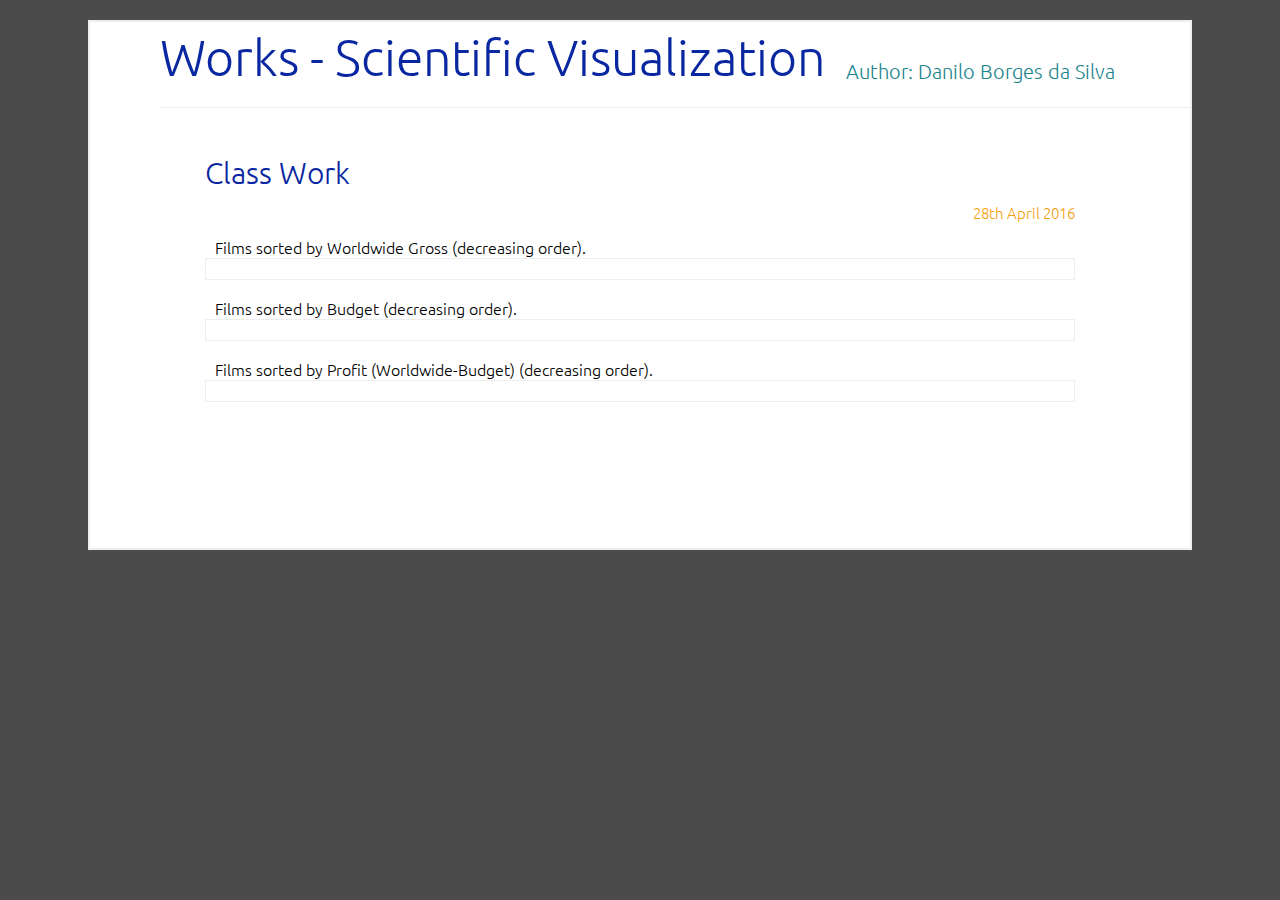
==== movies_d3.html @ ef39421d "tarefa de classe" ====
<!DOCTYPE html>
<html>
    <head>
        <title> Work 2 </title>
        <meta charset="utf-8">
        <link rel="stylesheet" href="style.css">
        <link rel="stylesheet" href="style_bar.css">
        <script src="https://d3js.org/d3.v3.min.js" charset="utf-8"></script>
        <script src="movies_d3.js"></script>
        
    </head>
    <body>
    <div id="block">
        <div id="title">
             <a href="index.html" style="text-decoration:none; color:#0927a0;">Works - Scientific Visualization</a>
             <div id="subtitle">
                 Author: Danilo Borges da Silva
             </div>
        </div>
        <div id="pagework"> 
            <div id="pageworktitle">Class Work</div>
            <div id="pageworkdate">28th April 2016</div>
            <div id="pageworkdescription">          
                 <p>
                 Films sorted by Worldwide Gross (decreasing order).
                 </p>
                 <div id="chart_worldwide" style="border: 1px solid #eee; padding: 10px"></div>
                 <br>

                 <p>
                 Films sorted by Budget (decreasing order).
                 </p>
                 <div id="chart_budget" style="border: 1px solid #eee; padding: 10px"></div>
                 <br>

                 <p>
                 Films sorted by Profit (Worldwide-Budget) (decreasing order).
                 </p>
                 <div id="chart_profit" style="border: 1px solid #eee; padding: 10px"></div>
                 <br>

        </div>      
    </div>
    </body>
</html>
---- style.css ----
*{
    margin: 0;
    padding: 0;
    border: none;
    outline: none;
}

@font-face {
font-family: ubuntu;
font-style: normal;
font-weight: normal;
src: url(../fonts.ttf);
}

body{
	font-family:ubuntu;
	font-size:13px;
	line-height:1.5em;
	color:#000;
        background: #4b4b4b; /* Old browsers */
}

.clearfix{
	clear:both;
}
#wave{
    background: #eee;
}

#block{
	width:1100px; /* 370px */
	min-height:400px;
	background:white;
	overflow:auto;
	margin:20px auto;
	border:#eee solid 2px;
        
}

#title{
    margin-top:25px;
    margin-left:70px;
    margin-bottom:10px;
    height: 60px;
    border-bottom-style: solid;
    border-bottom-color: #eee;
    border-width: 1px;
    font-size:50px;
    color: #0927a0;
    display:block;
}

#subtitle{
    margin-top:15px;
    margin-right:75px;
    float:right;
    height: 20px;
    font-size:20px;
    color: #1c858e;
    display:block;

}

#postblocks{
    margin-top:50px;
    margin-left:49px;
    margin-right:49px;
    width: 450px;
    height:200px;
    border: #f27602 1px solid;
    box-shadow: 5px 5px 2px #eee;
}

#posttitle{
    margin-left: 30px;
    margin-top: 10px;
    margin-bottom: 10px;
    font-size: 25px;
    color: #0927a0;
}

#postdate{
    float: right;
    margin-right: 30px;
    margin-top: 5px;
    margin-bottom: 10px;
    font-size: 15px;
    color: #0927a0;
}

#postdescription{

    float: right;
    margin-left: 30px;
    margin-right: 30px;
    margin-top: 5px;
    margin-bottom: 10px;
    font-size: 15px;
    color: black;
    display:block;
}

#pagework{
    width:950px; /* 370px */
    min-height:400px;
    background:white;
    overflow:auto;
    margin:20px auto;
    
}

#pageworktitle{
    margin-top:35px;
    margin-left:40px;
    margin-bottom:5px;
    height: 30px;
    font-size:30px;
    color: #0927a0;
    display:block;
}

#pageworkdate{
    margin-top:5px;
    margin-left:40px;
    margin-bottom:10px;
    margin-right:40px;
    height: 15px;
    float:right;
    font-size:15px;
    color: #f4a00e;
    display:block;
}

#pageworkdescription{
    margin-top:45px;
    margin-left:40px;
    margin-right:40px;
    font-size:16px;
    color: black;
    display:block;
}
p{
  margin-left:10px;
}
#container-left{
    margin-top: 20px;
    margin-left: 20px;
    float: left;
    width: 515px;
    display:block;

}

#container-right{
    margin: 20px;
    margin-left:-10px;
    float: right;
    width: 515px;
    padding-left:20px;
    border-left-style: solid;
    border-left-color: gray;
    border-width: 1px;
    display:block;
}


#itemplaylist-fixed{
        margin-top: 15px;
        color: white;
        width: 250px;
        float:left;
        background:#f26522;       
	-moz-border-radius:10px;
	-webkit-border-radius:10px;
	border-radius:5px;
	border:#eee solid 2px;
}

#itemplaylist-fixed2{
        margin-top: 15px;
        color: white;
        width: 250px;
        float:left;
        background:#23256a;       
	-moz-border-radius:10px;
	-webkit-border-radius:10px;
	border-radius:5px;
	border:#eee solid 2px;
}

#itemplaylist-fixed3{
        margin-top: 5px;
        padding: 5px;
        color: white;
        width: 150px;
        float:left;
        background:#656565;       
	-moz-border-radius:10px;
	-webkit-border-radius:10px;
	border-radius:5px;
	border:#eee solid 2px;
}

#itemplaylist-fixed4{
        margin-top: 5px;
        padding: 5px;
        color: white;
        width: 150px;
        float:left;
        background:#23256a;       
	-moz-border-radius:10px;
	-webkit-border-radius:10px;
	border-radius:5px;
	border:#eee solid 2px;
}

#itemplaylist-fixed5{
        margin-top: 5px;
        padding: 5px;
        color: white;
        width: 150px;
        float:left;
        background:#f26522;       
	-moz-border-radius:10px;
	-webkit-border-radius:10px;
	border-radius:5px;
	border:#eee solid 2px;
}
---- style_bar.css ----
.box {
    width: 200px;
    height: 200px;
    margin: 40px;
    float: left;
    text-align: center;
    border: #969696 solid thin;
    padding: 5px;
}

.blue {
    background-color: #add8e6;
    color: #f0f8ff;
}

.red {
    background-color: #e9967a;
    color: #f0f8ff;
}

h1 {
    color: #3F3F3F;
}

.h-bar {
    font-family: "helvetica"
    min-height: 15px;
    min-width: 10px;
    background-color: steelblue;
    margin-bottom: 2px;
    font-size: 11px;
    color: #f0f8ff;
    text-align: right;
    padding-right: 2px;
}

.v-bar {
    font-family: "helvetica"
    min-height: 1px;
    min-width: 30px;
    background-color: #4682b4;
    margin-right: 2px;
    font-size: 10px;
    color: #f0f8ff;
    text-align: center;
    width: 10px;
    display: inline-block;
}

.label{
   font-size: 10px;
   text-align: left;
}
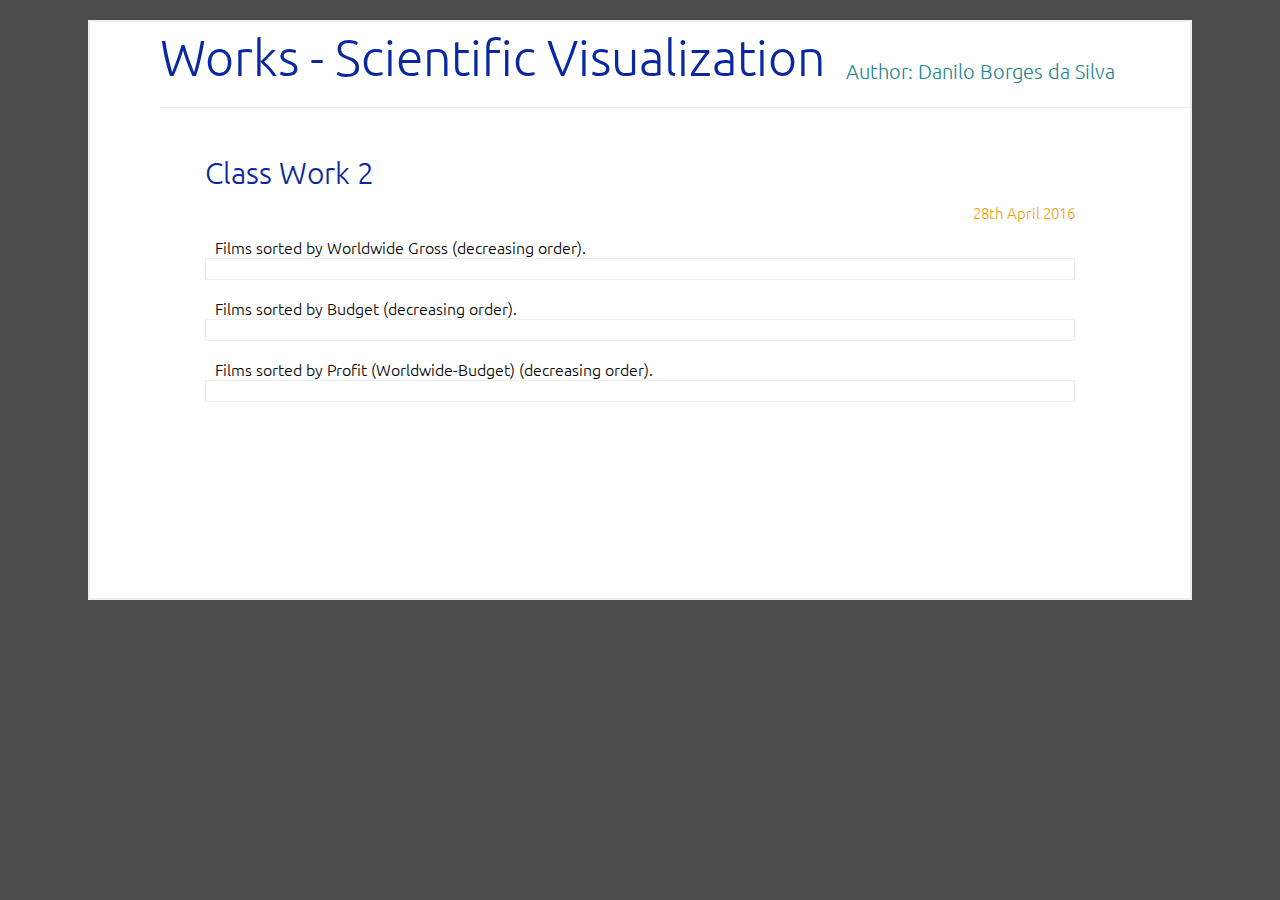
==== commit 7fdf1535: "tarefa requisitada em sala de aula" ====
--- a/movies_d3.html
+++ b/movies_d3.html
@@ -18,7 +18,7 @@
              </div>
         </div>
         <div id="pagework"> 
-            <div id="pageworktitle">Class Work</div>
+            <div id="pageworktitle">Class Work 2</div>
             <div id="pageworkdate">28th April 2016</div>
             <div id="pageworkdescription">          
                  <p>
--- a/style.css
+++ b/style.css
@@ -34,6 +34,7 @@
 	overflow:auto;
 	margin:20px auto;
 	border:#eee solid 2px;
+        padding-bottom:50px;
         
 }
 
